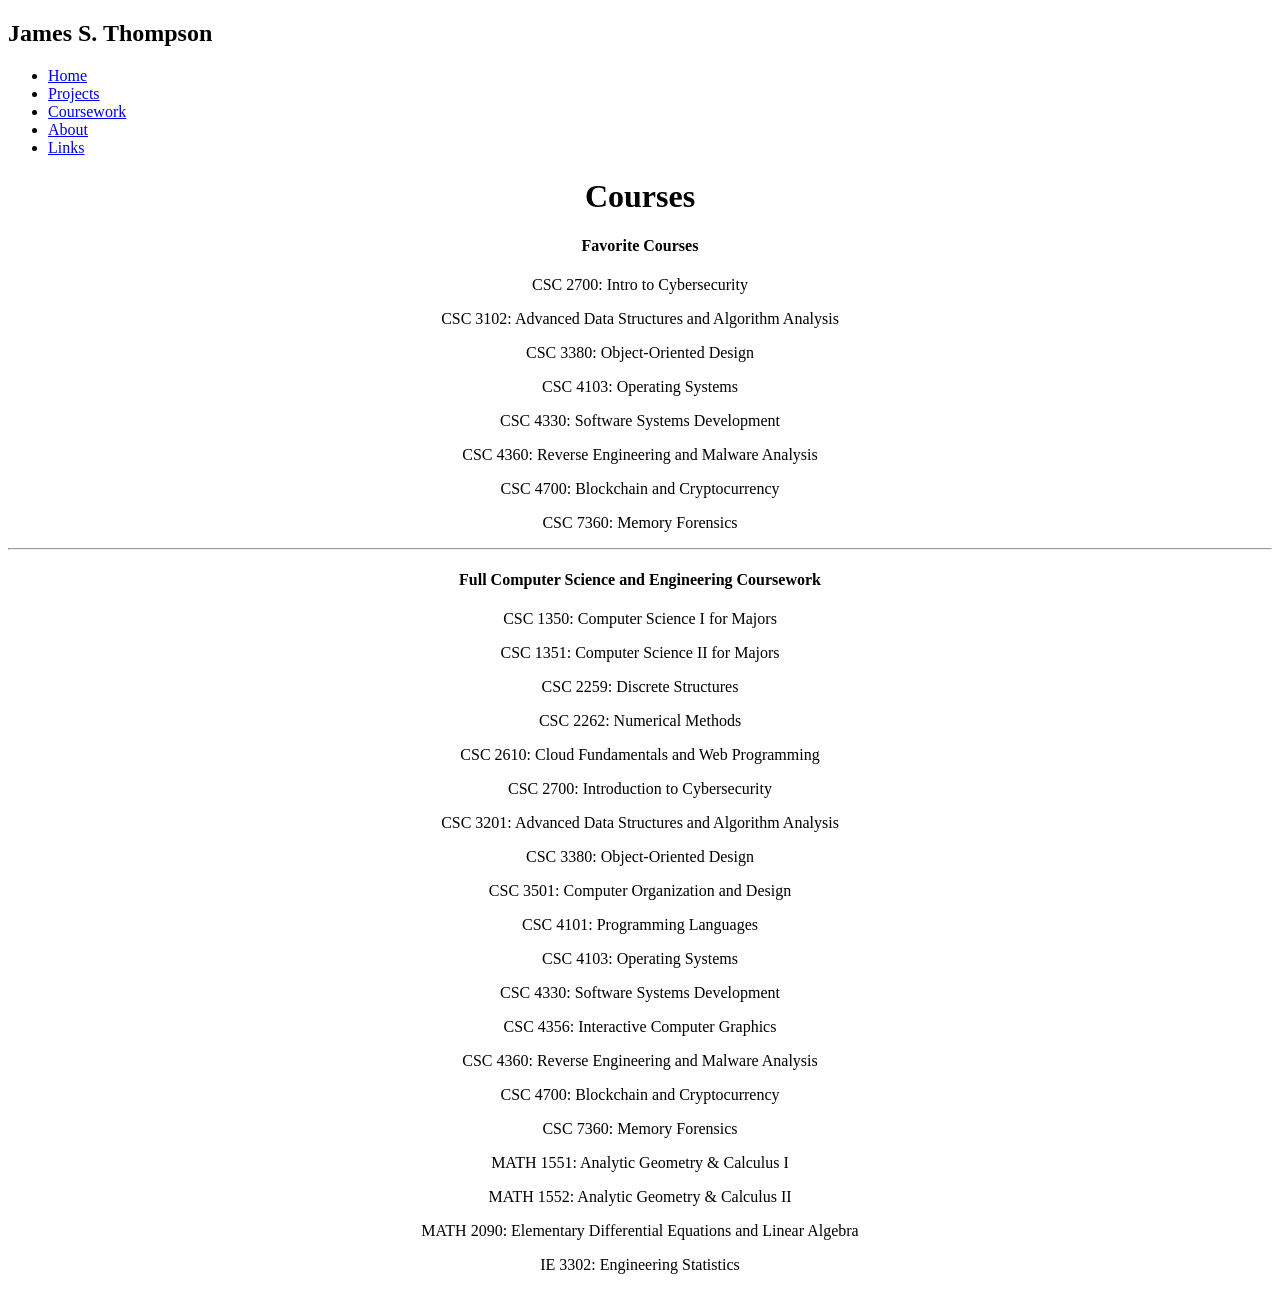
==== courses.html @ 1d0e71df "Add HTML" ====
<!DOCTYPE html>
<html>
    <head>
        <meta charset="utf-8">
        <title>Coursework</title>
        <meta name="viewport" content="width=device-width, initial-scale=1.0">
        <link rel="stylesheet" href="styles.css">
    </head>
    <body>
        <div class="menu">
            <h2>James S. Thompson</h2>
            <nav>
                <ul>
                    <li><a href="index.html">Home</a></li>
                    <li><a href="projects.html">Projects</a></li>
                    <li><a href="courses.html">Coursework</a></li>
                    <li><a href="about.html">About</a></li>
                    <li><a href="links.html">Links</a></li>
                </ul>
            </nav>
        </div>
        <div style="text-align: center">
                <h1> Courses </h1>
    
                <h4> Favorite Courses </h4>
                <p>CSC 2700: Intro to Cybersecurity</p>
                <p>CSC 3102: Advanced Data Structures and Algorithm Analysis</p>
                <p>CSC 3380: Object-Oriented Design</p>
                <p>CSC 4103: Operating Systems</p>
                <p>CSC 4330: Software Systems Development</p>
                <p>CSC 4360: Reverse Engineering and Malware Analysis</p>
                <p>CSC 4700: Blockchain and Cryptocurrency</p>
                <p>CSC 7360: Memory Forensics</p>
    
                <hr>
    
                <h4>Full Computer Science and Engineering Coursework</h4>
                <p>CSC 1350: Computer Science I for Majors</p>
                <p>CSC 1351: Computer Science II for Majors</p>
                <P>CSC 2259: Discrete Structures</P>
                <p>CSC 2262: Numerical Methods</p>
                <p>CSC 2610: Cloud Fundamentals and Web Programming</p>
                <p>CSC 2700: Introduction to Cybersecurity</p>
                <p>CSC 3201: Advanced Data Structures and Algorithm Analysis</p>
                <p>CSC 3380: Object-Oriented Design</p>
                <p>CSC 3501: Computer Organization and Design</p>
                <p>CSC 4101: Programming Languages</p>
                <p>CSC 4103: Operating Systems</p>
                <p>CSC 4330: Software Systems Development</p>
                <p>CSC 4356: Interactive Computer Graphics</p>
                <p>CSC 4360: Reverse Engineering and Malware Analysis</p>
                <p>CSC 4700: Blockchain and Cryptocurrency</p>
                <p>CSC 7360: Memory Forensics</p>
                <p>MATH 1551: Analytic Geometry & Calculus I</p>
                <p>MATH 1552: Analytic Geometry & Calculus II</p>
                <p>MATH 2090: Elementary Differential Equations and Linear Algebra</p>
                <p>IE 3302: Engineering Statistics</p>
            </div>
    </body>
</html>
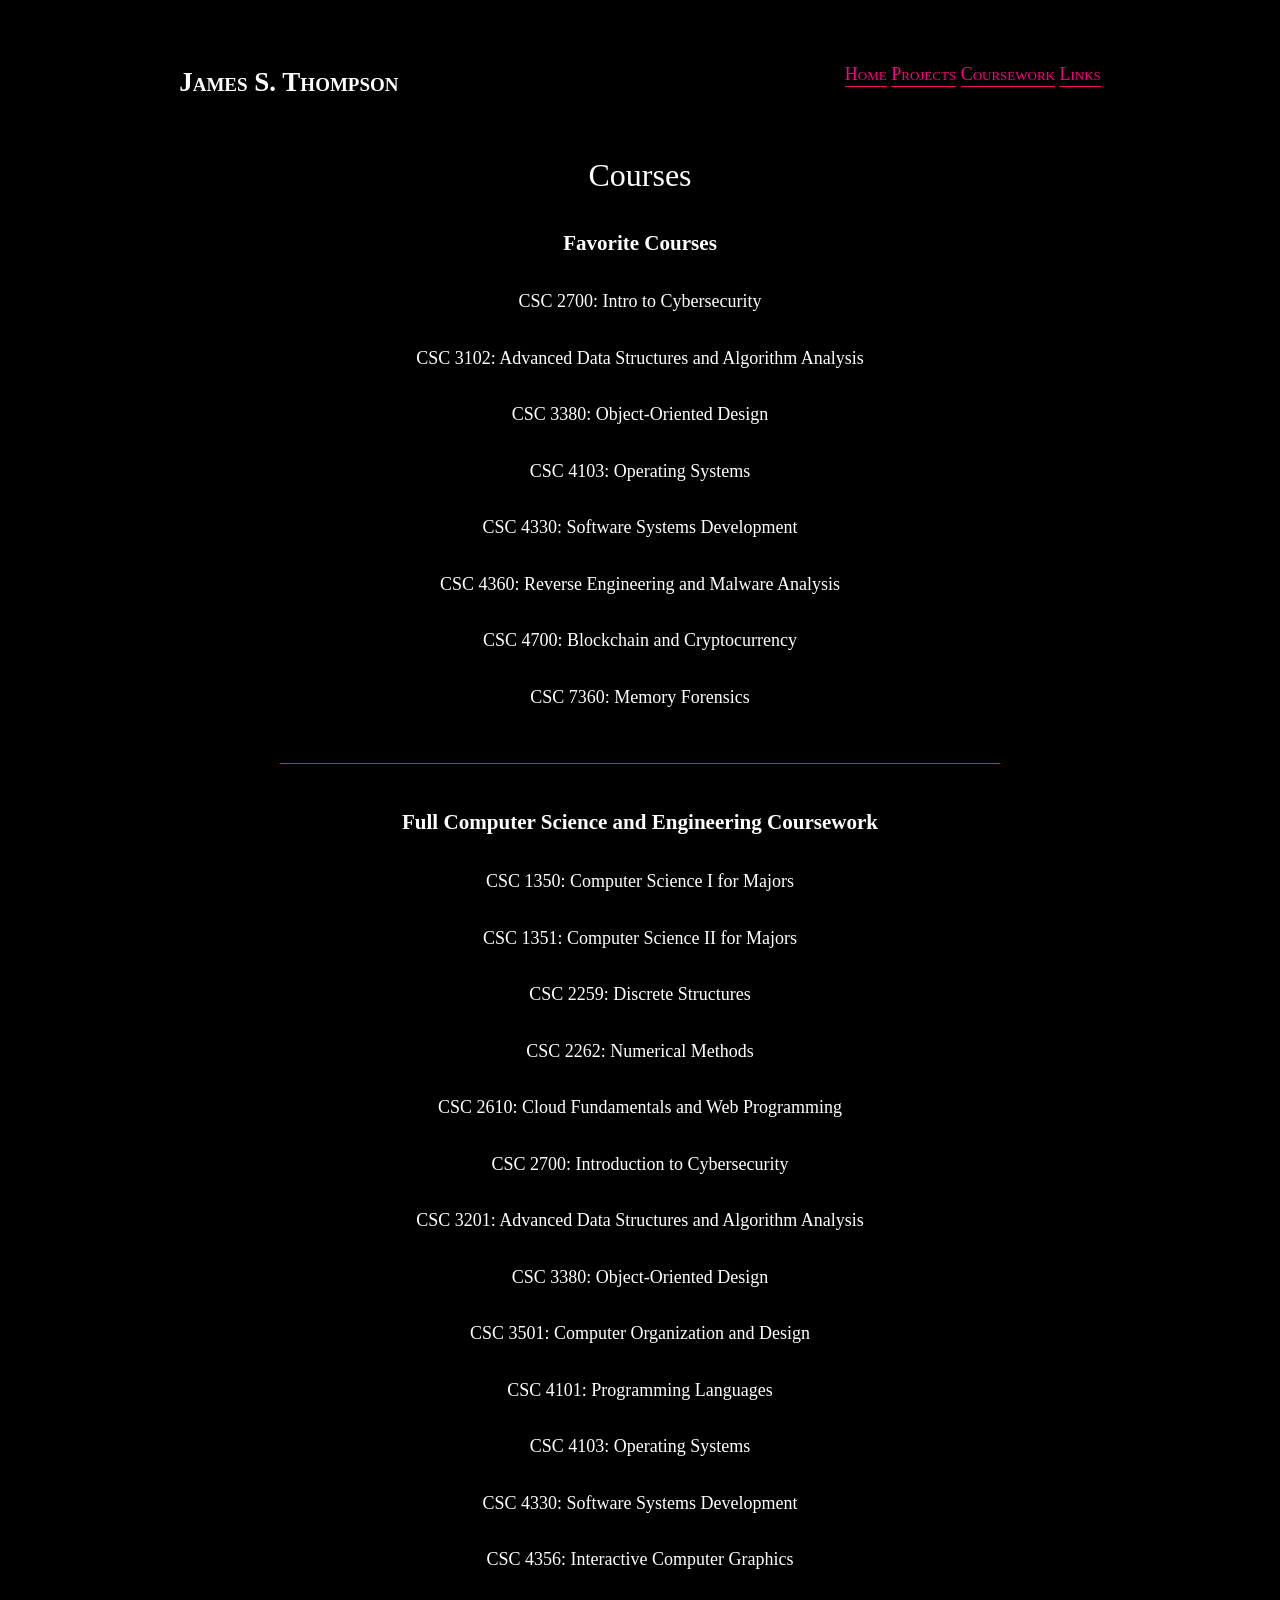
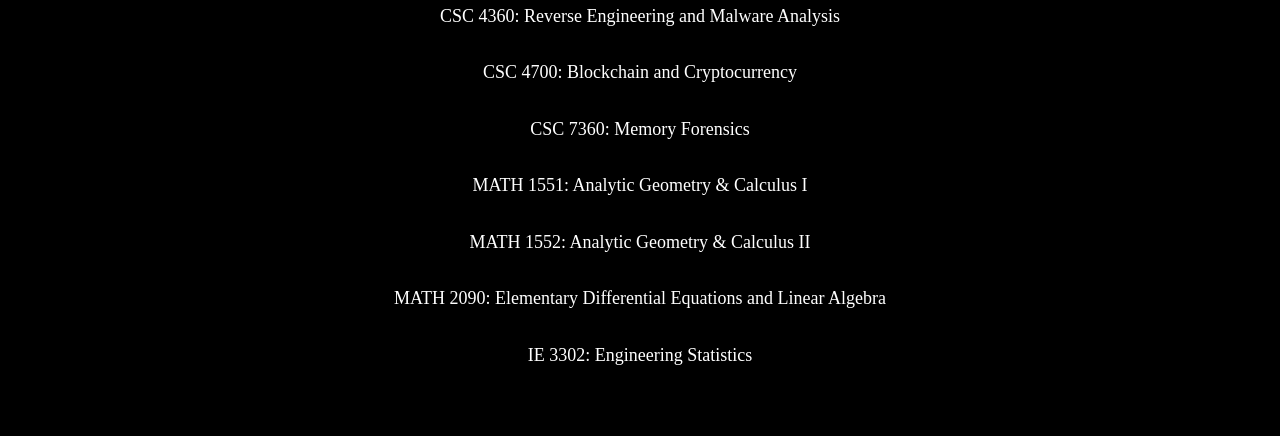
==== commit 7df63423: "Add CSS" ====
--- a/courses.html
+++ b/courses.html
@@ -4,25 +4,22 @@
         <meta charset="utf-8">
         <title>Coursework</title>
         <meta name="viewport" content="width=device-width, initial-scale=1.0">
-        <link rel="stylesheet" href="styles.css">
+        <link rel="stylesheet" type="text/css" href="CSS/styles.css">
     </head>
     <body>
-        <div class="menu">
+        <div class="nav_menu">
             <h2>James S. Thompson</h2>
-            <nav>
-                <ul>
-                    <li><a href="index.html">Home</a></li>
-                    <li><a href="projects.html">Projects</a></li>
-                    <li><a href="courses.html">Coursework</a></li>
-                    <li><a href="about.html">About</a></li>
-                    <li><a href="links.html">Links</a></li>
-                </ul>
-            </nav>
+            <div class="nav">
+                <a href="index.html">Home</a>
+                <a href="projects.html">Projects</a>
+                <a href="courses.html">Coursework</a>
+                <a href="links.html">Links</a>
+            </div>
         </div>
         <div style="text-align: center">
                 <h1> Courses </h1>
     
-                <h4> Favorite Courses </h4>
+                <h3> Favorite Courses </h3>
                 <p>CSC 2700: Intro to Cybersecurity</p>
                 <p>CSC 3102: Advanced Data Structures and Algorithm Analysis</p>
                 <p>CSC 3380: Object-Oriented Design</p>
@@ -34,7 +31,7 @@
     
                 <hr>
     
-                <h4>Full Computer Science and Engineering Coursework</h4>
+                <h3>Full Computer Science and Engineering Coursework</h3>
                 <p>CSC 1350: Computer Science I for Majors</p>
                 <p>CSC 1351: Computer Science II for Majors</p>
                 <P>CSC 2259: Discrete Structures</P>
--- a/CSS/styles.css
+++ b/CSS/styles.css
@@ -0,0 +1,174 @@
+html {
+    font-size: 100%;
+    -webkit-text-size-adjust: 100%;
+    -ms-text-size-adjust: 100%;
+    box-sizing: border-box;
+}
+
+*, *:before, *:after {
+    box-sizing: inherit;
+}
+
+body {
+    margin: 0;
+    padding: 0;
+    background-color: black;
+    font-size: 18px;
+    font-family: 'Crimson Text', serif;
+    line-height: 1.75;
+}
+
+h1, h2, h3, h4, h5, h6 {
+    color: white;
+}
+
+h1 {
+    font-size: 32px;
+    font-weight: normal;
+    text-align: center;
+}
+
+h3 {
+    font-weight: bold;
+    text-align: center;
+}
+
+h4 {
+    font-weight: normal;
+    text-align: center;
+}
+
+p {
+    margin: 25px 0;
+    padding: 0;
+    color: white;
+}
+
+ul, ol {
+    margin: 35px 0;
+    padding: 0 0 0 20px;
+}
+
+ul ul, ol ol, ul ol, ol ul {
+    margin: 10px 10px;
+}
+
+li {
+    margin: 4px 0;
+    padding: 0;
+}
+
+a {
+    color: 	#FF007F;
+    text-decoration: none;
+    padding-bottom: 2px;
+    border-bottom: 1px solid;
+}
+
+a:hover {
+    background-color: #FF007F;
+    color: white;
+    text-decoration: none;
+}
+
+.main_hr {
+    display: block;
+    height: 1px;
+    border: 0;
+    border-top: 1px solid;
+    margin: 10px auto;
+    padding: 0;
+    max-width: 300px;
+    color: #FF007F;
+}
+
+hr {
+    display: block;
+    height: 1px;
+    border: 0;
+    border-top: 1px solid;
+    margin-top: 50px;
+    margin-bottom: 40px;
+    width: 75%;
+    color: #FF007F;
+}
+
+body {
+    width: 960px;
+    margin: 0 auto;
+    padding: 40px 0;
+}
+
+.masthead {
+    width: 360px;
+    padding: 150px 50px 50px 20px;
+    float: left;
+}
+
+
+.main {
+    width: 600px;
+    padding: 32px 50px 20px;
+    margin-left: 360px;
+    border-left: 3px solid 	#FF007F;
+    min-height: calc(100vh - 80px);
+}
+
+.masthead .menu {
+    padding-left: 100px;
+    direction: ltr;
+}
+
+.main .title h1 {
+    margin-top: 0;
+    margin-bottom: 40px;
+}
+
+.main .subtitle {
+    font-style: italic;
+    text-align: center;
+}
+
+.main .about {
+    padding-left: 16px;
+}
+
+.nav_menu {
+    overflow: hidden;
+    padding: 2%;
+    font-variant: small-caps;
+  }
+  
+.nav_menu a {
+    color: #FF007F;
+}
+
+.nav_menu a:hover {
+    color: white;
+}
+  
+.nav_menu h2{
+    margin: 0px;
+    float: left;
+}
+  
+.nav {
+    float: right;
+}
+
+.container{
+    display: flex;
+    flex-flow: row wrap;
+    justify-content: space-around;
+}
+  
+.tile{
+    flex-grow: 1;
+    border-color: #FF007F;
+    border-style: solid;
+    padding: 1%;
+    width: 25%;
+    min-width: 200px;
+    margin: 1%;
+    text-align: center;
+}
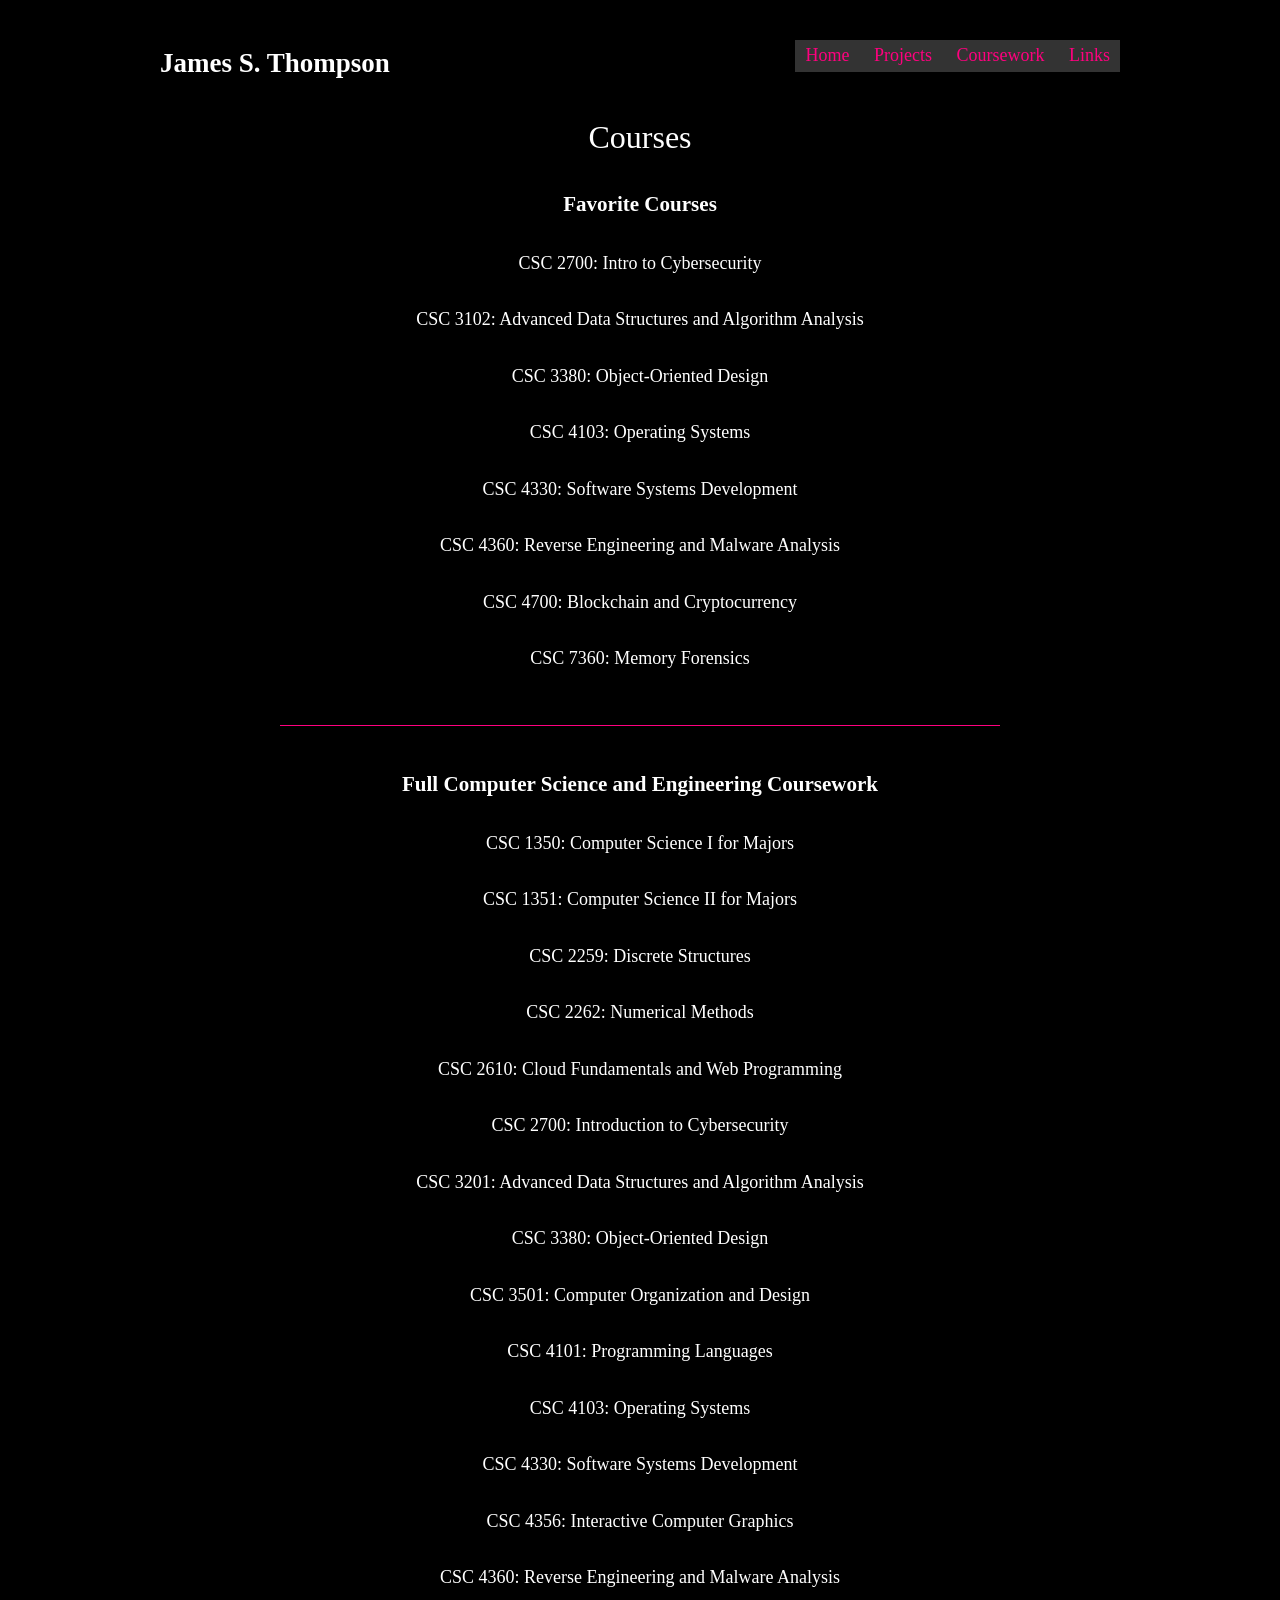
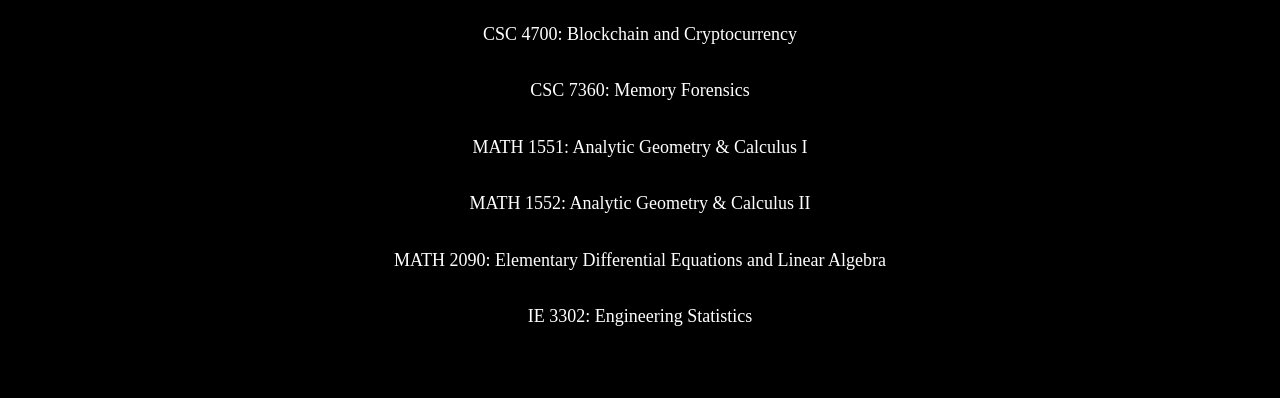
==== commit b72f7090: "CSS update" ====
--- a/courses.html
+++ b/courses.html
@@ -10,10 +10,12 @@
         <div class="nav_menu">
             <h2>James S. Thompson</h2>
             <div class="nav">
-                <a href="index.html">Home</a>
-                <a href="projects.html">Projects</a>
-                <a href="courses.html">Coursework</a>
-                <a href="links.html">Links</a>
+                <ul>
+                    <a href="index.html">Home</a>
+                    <a href="projects.html">Projects</a>
+                    <a href="courses.html">Coursework</a>
+                    <a href="links.html">Links</a>
+                </ul>
             </div>
         </div>
         <div style="text-align: center">
--- a/CSS/styles.css
+++ b/CSS/styles.css
@@ -14,11 +14,11 @@
     padding: 0;
     background-color: black;
     font-size: 18px;
-    font-family: 'Crimson Text', serif;
+    font-family: 'Lucida Sans Unicode';
     line-height: 1.75;
 }
 
-h1, h2, h3, h4, h5, h6 {
+h1, h2, h3, h4, h5 {
     color: white;
 }
 
@@ -28,7 +28,9 @@
     text-align: center;
 }
 
+
 h3 {
+    text-align: center;
     font-weight: bold;
     text-align: center;
 }
@@ -135,25 +137,27 @@
 
 .nav_menu {
     overflow: hidden;
-    padding: 2%;
-    font-variant: small-caps;
-  }
-  
-.nav_menu a {
-    color: #FF007F;
-}
-
-.nav_menu a:hover {
-    color: white;
-}
-  
+    padding: 0;
+}
+ 
 .nav_menu h2{
     margin: 0px;
     float: left;
 }
+
+.nav_menu a {
+    color: #FF007F;
+    padding: 10px;
+}
+
+.nav_menu a:hover {
+    color: white;
+}
   
 .nav {
+    display: block;
     float: right;
+    background-color: dimgray;
 }
 
 .container{
@@ -171,4 +175,28 @@
     min-width: 200px;
     margin: 1%;
     text-align: center;
+}
+
+.nav ul {
+    list-style-type: none;
+    margin: 0;
+    padding: 0;
+    overflow: hidden;
+    background-color: #333;
+}
+  
+.nav li {
+    float: left;
+}
+  
+.nav li a {
+    display: block;
+    color: #FF007F;
+    text-align: center;
+    padding: 14px 16px;
+    text-decoration: none;
+}
+  
+.nav li a:hover {
+    background-color: white;
 }
